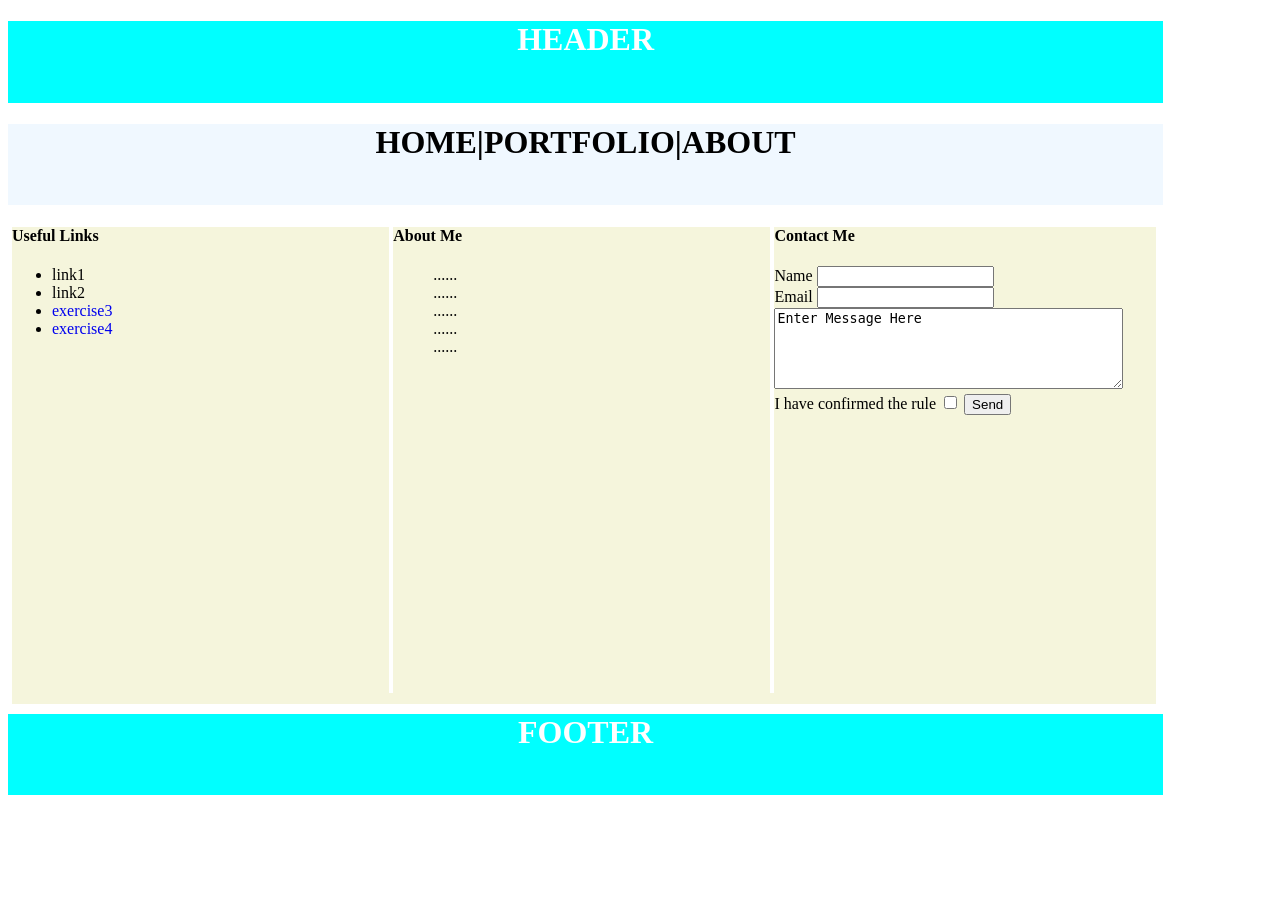
==== index.html @ c8988908 "Init from exercise 4" ====
<!DOCTYPE html>
<html lang="en">
  <head>
    <meta charset="UTF-8">
    <link rel="stylesheet" href="./style.css">
    <meta name="viewport" content="width=device-width, initial-scale=1.0">
    <title>Pen</title>
  </head>
  <body>
    <div id="header"><h1>HEADER</h1></div>
    <div id="navigation"><h1>HOME|PORTFOLIO|ABOUT</h1></div>
    <div id="main">
      <div>
        <div>
          <h4>Useful Links</h4>
          <ul>
            <li>link1</li>
            <li>link2</li>
            <li>
              <a href="https://codepen.io/editor/oohgyepw-the-bashful/pen/019f134e-96c4-7186-8040-e286418a7c0d" id="exercise3">exercise3
              </a>
            </li>
            <li>
              <a href="https://codepen.io/editor/oohgyepw-the-bashful/pen/019f136a-7df1-7588-bd13-dceaa781473b" id="exercise4">exercise4
              </a>
            </li>
          </ul>
        </div>
      </div>
      <div>
        <div id="About">
        <h4>About Me</h4>
          <ul>
            <li>......</li>
            <li>......</li>
            <li>......</li>
            <li>......</li>
            <li>......</li>
          </ul>
        </div>
      </div>
      <div>
        <div id="Contact">
        <h4>Contact Me</h4>
          <form>  
            <label for="name">Name</label>
            <input id="name" name="name" type="text" required><br> 
            <label for="email">Email</label>  
            <input id="email" name="email" type="email"> <br> 
            <textarea rows="5" cols="20" name="message" style="width:90%">Enter Message Here</textarea><br> 
            I have confirmed the rule
            <input type="checkbox">
            <button type="submit">Send</button>
          </form>
        </div>
      </div>
    </div>
    <div id="footer"><h1>FOOTER</h1></div>
    <script src="./script.js"></script>
  </body>
</html>
---- style.css ----
html,body,table{
    height: 95%;
    width: 95%;
  }
  table{
     border:3px solid white
  }
  div{
    text-align:center;
  }
  #header,#footer{
    background-color:aqua;
    color:white;
    height: 10%;
  }
  #navigation{
    background-color:aliceblue;
    font-weight: normal;
    height: 10%;
  }
  #main{
    height: 60%;
    display:flex
    
  }
  #main>div{
    vertical-align:top;
    width:33%;
    background-color:white;
  }
  #main>div>div{
    text-align:left;
    vertical-align:top;
    width:100%;
    height:calc(100% - 10px);
    background-color:beige;
    margin:4px;
  }
  #About>ul>li,#Contact>ul>li{
    list-style: none;
  }
  a{
    text-decoration: none;
  }
  a:hover{
    color: red;
  }
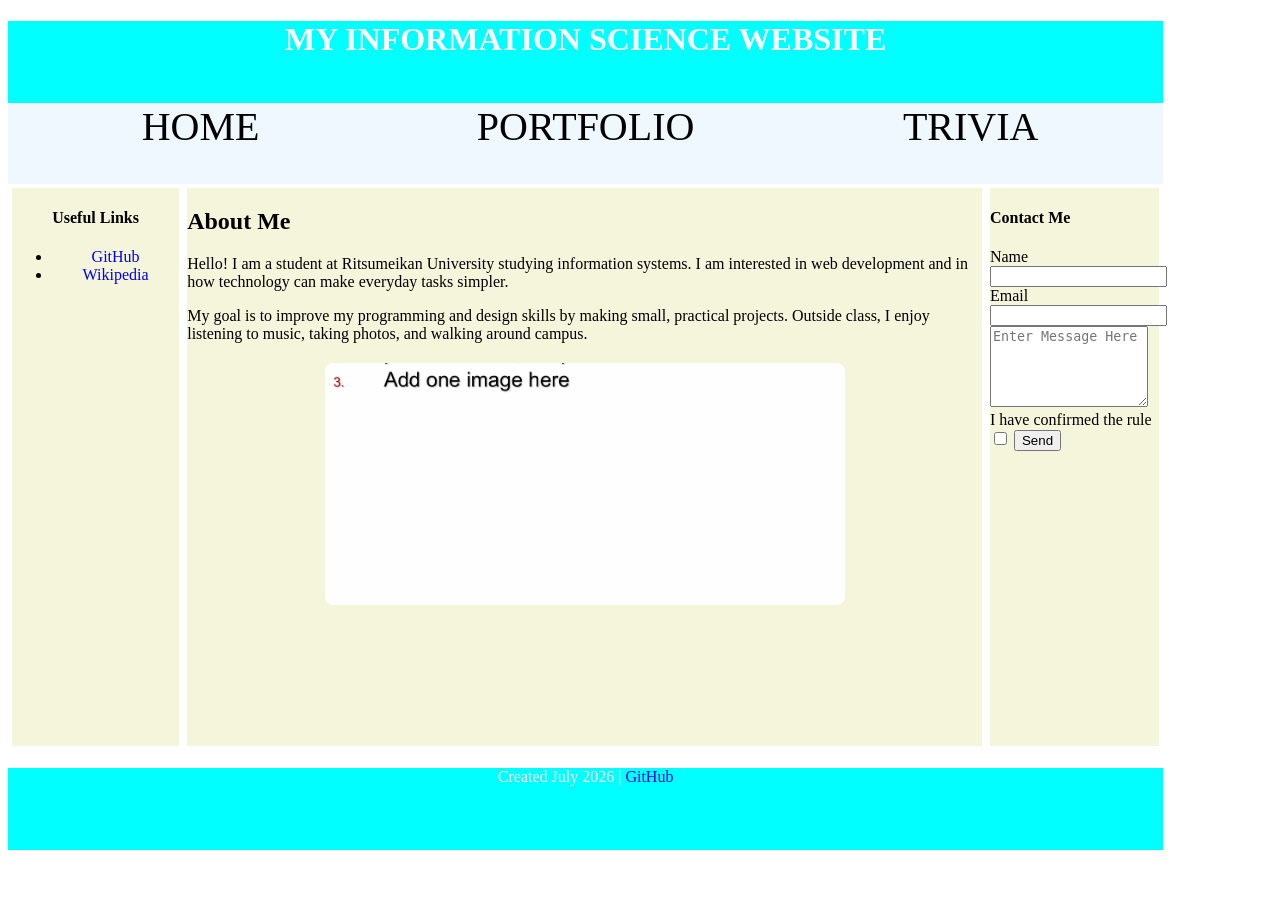
==== commit 50a4d595: "change home to index" ====
--- a/index.html
+++ b/index.html
@@ -4,58 +4,74 @@
     <meta charset="UTF-8">
     <link rel="stylesheet" href="./style.css">
     <meta name="viewport" content="width=device-width, initial-scale=1.0">
-    <title>Pen</title>
+    <title>Home</title>
   </head>
   <body>
-    <div id="header"><h1>HEADER</h1></div>
-    <div id="navigation"><h1>HOME|PORTFOLIO|ABOUT</h1></div>
+    <div id="header"><h1>MY INFORMATION SCIENCE WEBSITE</h1></div>
+    <div id="navigation">
+      <div onclick="window.location.href='home.html';">
+        HOME
+      </div>
+      <div onclick="window.location.href='portfolio.html';">
+        PORTFOLIO
+      </div>
+      <div onclick="window.location.href='trivia.html';">
+        TRIVIA
+      </div>
+    </div>
+
     <div id="main">
-      <div>
+      <div id="Links">
         <div>
           <h4>Useful Links</h4>
           <ul>
-            <li>link1</li>
-            <li>link2</li>
-            <li>
-              <a href="https://codepen.io/editor/oohgyepw-the-bashful/pen/019f134e-96c4-7186-8040-e286418a7c0d" id="exercise3">exercise3
-              </a>
-            </li>
-            <li>
-              <a href="https://codepen.io/editor/oohgyepw-the-bashful/pen/019f136a-7df1-7588-bd13-dceaa781473b" id="exercise4">exercise4
-              </a>
-            </li>
+            <li><a href="https://github.com/" target="_blank" rel="noopener noreferrer">GitHub</a></li>
+            <li><a href="https://www.wikipedia.org/" target="_blank" rel="noopener noreferrer">Wikipedia</a></li>
           </ul>
         </div>
       </div>
-      <div>
-        <div id="About">
-        <h4>About Me</h4>
-          <ul>
-            <li>......</li>
-            <li>......</li>
-            <li>......</li>
-            <li>......</li>
-            <li>......</li>
-          </ul>
-        </div>
+
+      <div id="Content">
+        <h2>About Me</h2>
+        <p>
+          Hello! I am a student at Ritsumeikan University studying information systems.
+          I am interested in web development and in how technology can make everyday
+          tasks simpler.
+        </p>
+        <p>
+          My goal is to improve my programming and design skills by making small,
+          practical projects. Outside class, I enjoy listening to music, taking photos,
+          and walking around campus.
+        </p>
+        <img
+          class="home-image"
+          src="homepage-image.png"
+          alt="Screenshot showing the instruction to add one image"
+        >
       </div>
-      <div>
-        <div id="Contact">
+
+      <div id="Contact">
         <h4>Contact Me</h4>
           <form>  
             <label for="name">Name</label>
             <input id="name" name="name" type="text" required><br> 
             <label for="email">Email</label>  
-            <input id="email" name="email" type="email"> <br> 
-            <textarea rows="5" cols="20" name="message" style="width:90%">Enter Message Here</textarea><br> 
+            <input id="email" name="email" type="email" required><br>
+            <textarea rows="5" cols="20" name="message" style="width:90%" placeholder="Enter Message Here" required></textarea><br>
             I have confirmed the rule
-            <input type="checkbox">
+            <input type="checkbox" required>
             <button type="submit">Send</button>
           </form>
         </div>
-      </div>
     </div>
-    <div id="footer"><h1>FOOTER</h1></div>
+
+
+    <div id="footer">
+      <p>
+        Created July 2026 |
+        <a href="https://github.com/" target="_blank" rel="noopener noreferrer">GitHub</a>
+      </p>
+    </div>
     <script src="./script.js"></script>
   </body>
 </html>
--- a/style.css
+++ b/style.css
@@ -1,47 +1,157 @@
-html,body,table{
-    height: 95%;
-    width: 95%;
-  }
-  table{
-     border:3px solid white
-  }
-  div{
-    text-align:center;
-  }
-  #header,#footer{
-    background-color:aqua;
-    color:white;
-    height: 10%;
-  }
-  #navigation{
-    background-color:aliceblue;
-    font-weight: normal;
-    height: 10%;
-  }
-  #main{
-    height: 60%;
-    display:flex
-    
-  }
-  #main>div{
-    vertical-align:top;
-    width:33%;
-    background-color:white;
-  }
-  #main>div>div{
-    text-align:left;
-    vertical-align:top;
-    width:100%;
-    height:calc(100% - 10px);
-    background-color:beige;
-    margin:4px;
-  }
-  #About>ul>li,#Contact>ul>li{
-    list-style: none;
-  }
-  a{
-    text-decoration: none;
-  }
-  a:hover{
-    color: red;
-  }+html,
+body {
+  height: 95%;
+  width: 95%;
+}
+
+div {
+  text-align: center;
+}
+
+#header,
+#footer {
+  background-color: aqua;
+  color: white;
+  height: 10%;
+}
+
+#navigation {
+  background-color: aliceblue;
+  height: 10%;
+  width: 100%;
+  display: flex;
+  vertical-align: middle;
+}
+
+#navigation>div {
+  display: inline;
+  height: 100%;
+  width: calc(100% / 3);
+  font-weight: normal;
+  font-size: 40px;
+  text-align: center;
+  vertical-align: middle;
+}
+
+#navigation>div:hover {
+  background-color: white;
+}
+
+#main {
+  height: 70%;
+  display: flex;
+  vertical-align: top;
+  width: 100%;
+  background-color: white;
+  display: flex;
+}
+
+#main>div {
+  text-align: left;
+  vertical-align: top;
+  height: calc(100% - 10px);
+  background-color: beige;
+  margin: 4px;
+}
+
+#Contact,
+#Links {
+  width: calc(15% - 4px);
+}
+
+#Content {
+  width: calc(70% - 4px);
+}
+
+#About>ul>li,
+#Contact>ul>li {
+  list-style: none;
+}
+
+a {
+  text-decoration: none;
+}
+
+a:hover {
+  color: red;
+}
+
+.home-image {
+  display: block;
+  width: min(100%, 520px);
+  height: auto;
+  margin: 20px auto 0;
+  border-radius: 8px;
+}
+
+.table-wrapper {
+  width: 100%;
+  overflow-x: auto;
+}
+
+#portfolio-table {
+  width: 100%;
+  min-width: 600px;
+  border-collapse: collapse;
+  background-color: white;
+}
+
+#portfolio-table caption {
+  padding: 8px;
+  font-weight: bold;
+  text-align: left;
+}
+
+#portfolio-table th,
+#portfolio-table td {
+  padding: 10px;
+  border: 1px solid #b9b9a8;
+  text-align: left;
+}
+
+#portfolio-table th {
+  background-color: #d8e8e8;
+}
+
+#portfolio-table tbody tr:nth-child(even) {
+  background-color: #f4f4e8;
+}
+
+#quiz-form {
+  max-width: 650px;
+}
+
+.quiz-question {
+  margin-bottom: 15px;
+  padding: 12px;
+  border: 1px solid #c5c5b5;
+  border-radius: 6px;
+}
+
+.quiz-question legend {
+  font-weight: bold;
+}
+
+.quiz-question label {
+  display: block;
+  margin-top: 6px;
+}
+
+#quiz-form button {
+  margin-right: 8px;
+  padding: 7px 12px;
+  cursor: pointer;
+}
+
+#quiz-result {
+  min-height: 24px;
+  font-weight: bold;
+}
+
+#quiz-result.correct-result {
+  color: #17632b;
+}
+
+#quiz-result.try-again-result {
+  color: #a33a24;
+}
